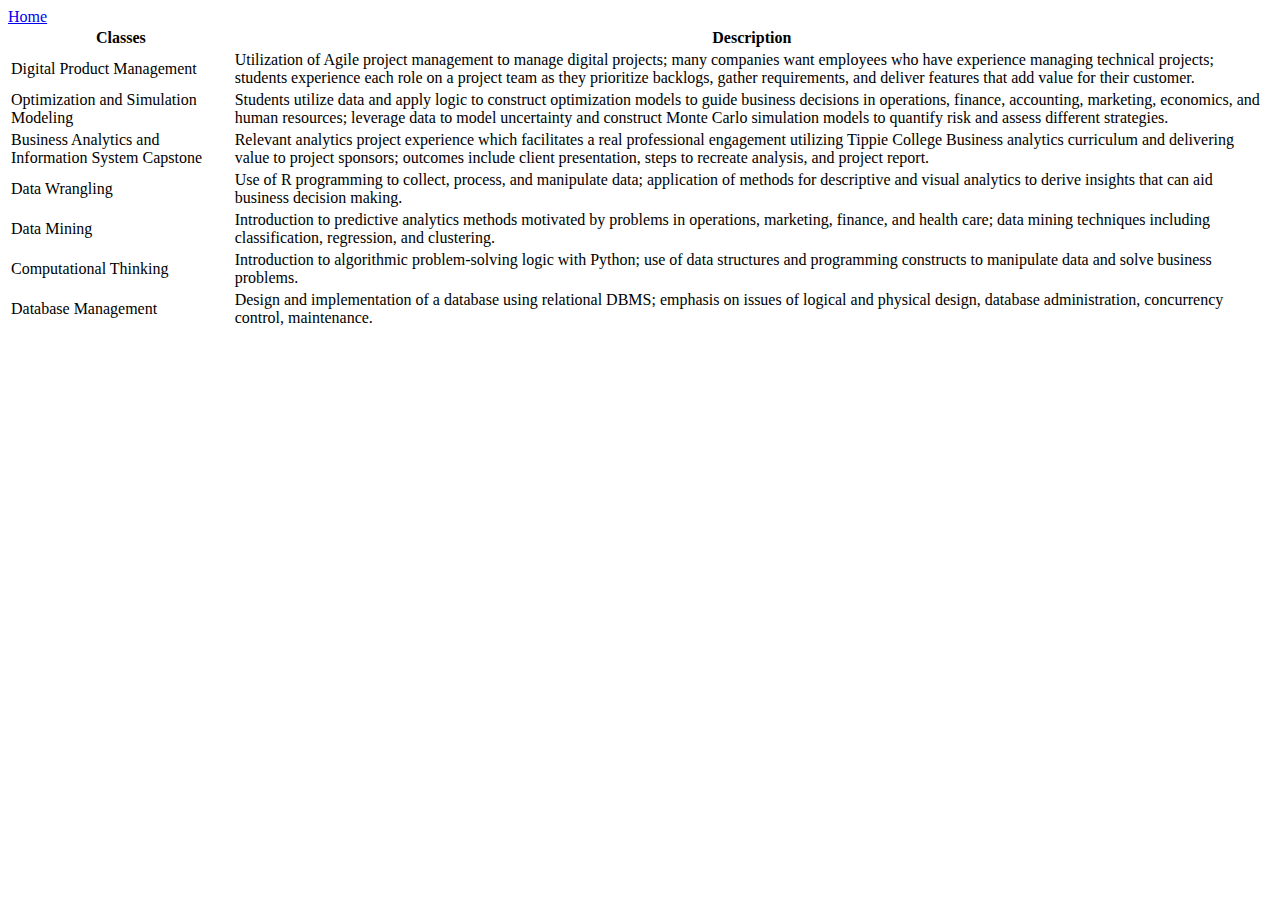
==== classes.html @ e7402139 "Content No CSS" ====
<!DOCTYPE html>
<html lang="en">
<head>
    <meta charset="UTF-8">
    <meta http-equiv="X-UA-Compatible" content="IE=edge">
    <meta name="viewport" content="width=device-width, initial-scale=1.0">
    <title>Classes</title>
</head>
<body class="wrapper">
    <nav>
        <a href="./index.html"> Home </a>
      </nav>
    <table>
        <thead>
          <tr>
            <th>Classes</th>
            <th>Description</th>
          </tr>
        </thead>
        <tbody>
          <tr>
            <td>Digital Product Management</td>
            <td>Utilization of Agile project management to manage digital projects; many companies want employees who have experience managing technical projects; students experience each role on a project team as they prioritize backlogs, gather requirements, and deliver features that add value for their customer.</td>
          </tr>
          <tr>
            <td>Optimization and Simulation Modeling</td>
            <td>Students utilize data and apply logic to construct optimization models to guide business decisions in operations, finance, accounting, marketing, economics, and human resources; leverage data to model uncertainty and construct Monte Carlo simulation models to quantify risk and assess different strategies.</td>
          </tr>
          <tr>
            <td>Business Analytics and Information System Capstone</td>
            <td>Relevant analytics project experience which facilitates a real professional engagement utilizing Tippie College Business analytics curriculum and delivering value to project sponsors; outcomes include client presentation, steps to recreate analysis, and project report.</td>
          </tr>
          <tr>
            <td>Data Wrangling</td>
            <td>Use of R programming to collect, process, and manipulate data; application of methods for descriptive and visual analytics to derive insights that can aid business decision making.</td>
          </tr>
          <tr>
            <td>Data Mining</td>
            <td>Introduction to predictive analytics methods motivated by problems in operations, marketing, finance, and health care; data mining techniques including classification, regression, and clustering.</td>
          </tr>
          <tr>
            <td>Computational Thinking</td>
            <td>Introduction to algorithmic problem-solving logic with Python; use of data structures and programming constructs to manipulate data and solve business problems.</td>
          </tr>
          <tr>
            <td>Database Management</td>
            <td>Design and implementation of a database using relational DBMS; emphasis on issues of logical and physical design, database administration, concurrency control, maintenance.</td>
          </tr>
        </tbody>
      </table>
      
</body>
</html>
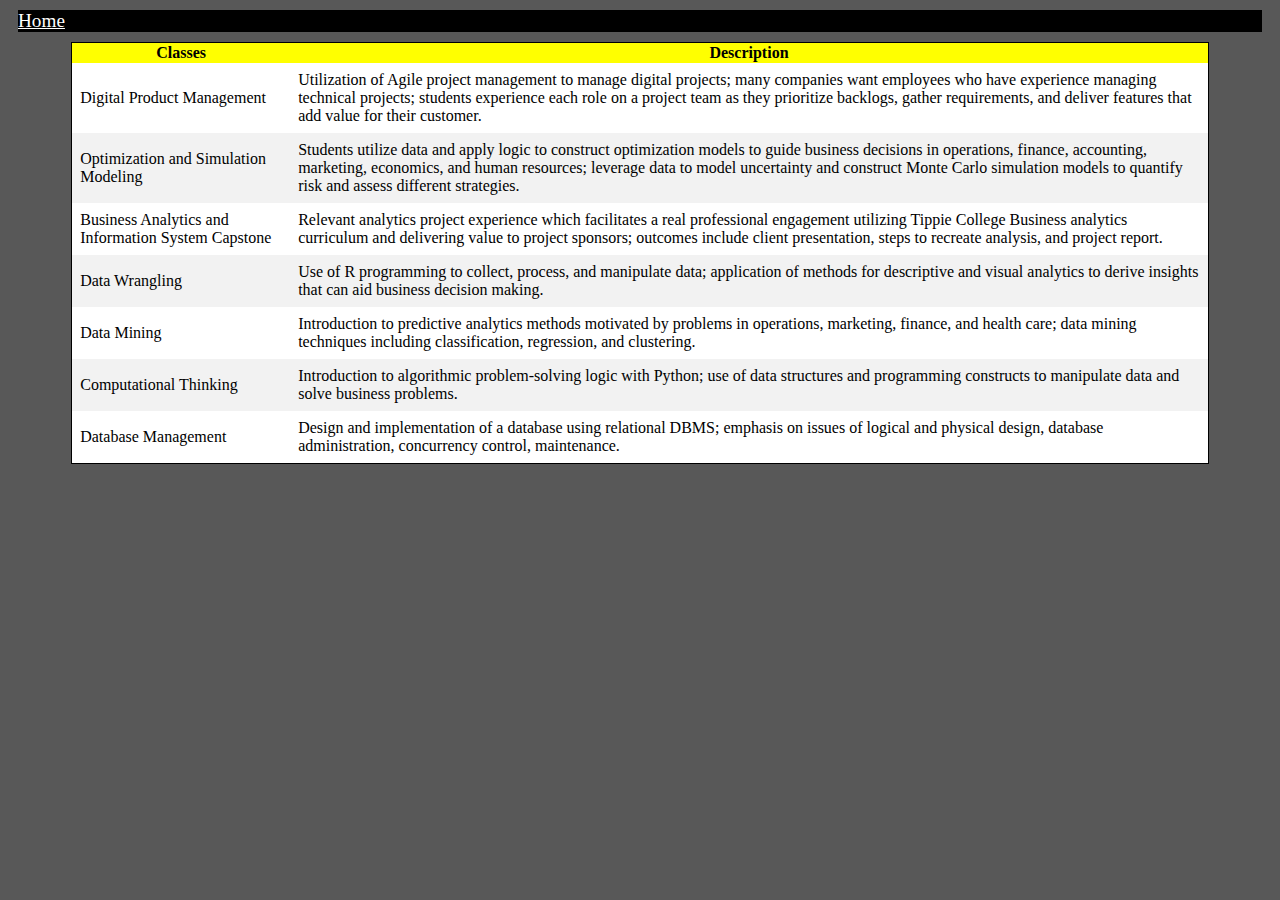
==== commit 7d2b8dc0: "Css Styling to the website" ====
--- a/classes.html
+++ b/classes.html
@@ -5,6 +5,7 @@
     <meta http-equiv="X-UA-Compatible" content="IE=edge">
     <meta name="viewport" content="width=device-width, initial-scale=1.0">
     <title>Classes</title>
+    <link rel="stylesheet" href="./css/Style.css" />
 </head>
 <body class="wrapper">
     <nav>
--- a/css/Style.css
+++ b/css/Style.css
@@ -0,0 +1,45 @@
+.wrapper{
+    background-color: #585858;
+}
+header {background-color: yellow;
+border: 2px solid black;
+padding: 5px;
+text-align: center;}
+
+nav {background-color: black;
+margin: 10px;
+color: whitesmoke;
+font-size: larger;}
+main {background-color: yellow;}
+footer {background-color: black;
+padding: 10px;
+text-align: center;
+color: #ffffff;}
+
+/* visited link */
+a {
+    color: #ffffff;
+  }
+
+  table {
+    margin: auto;
+    border-collapse: collapse;
+    width: 90%;
+    background-color: white;
+    border: 1px solid black;
+  }
+  
+  th {
+    background-color: yellow;
+    color: black;
+  }
+  
+  td {
+    text-align: left;
+    padding: 8px;
+  }
+  
+  tr:nth-child(even) {
+    background-color: #f2f2f2;
+  }
+  